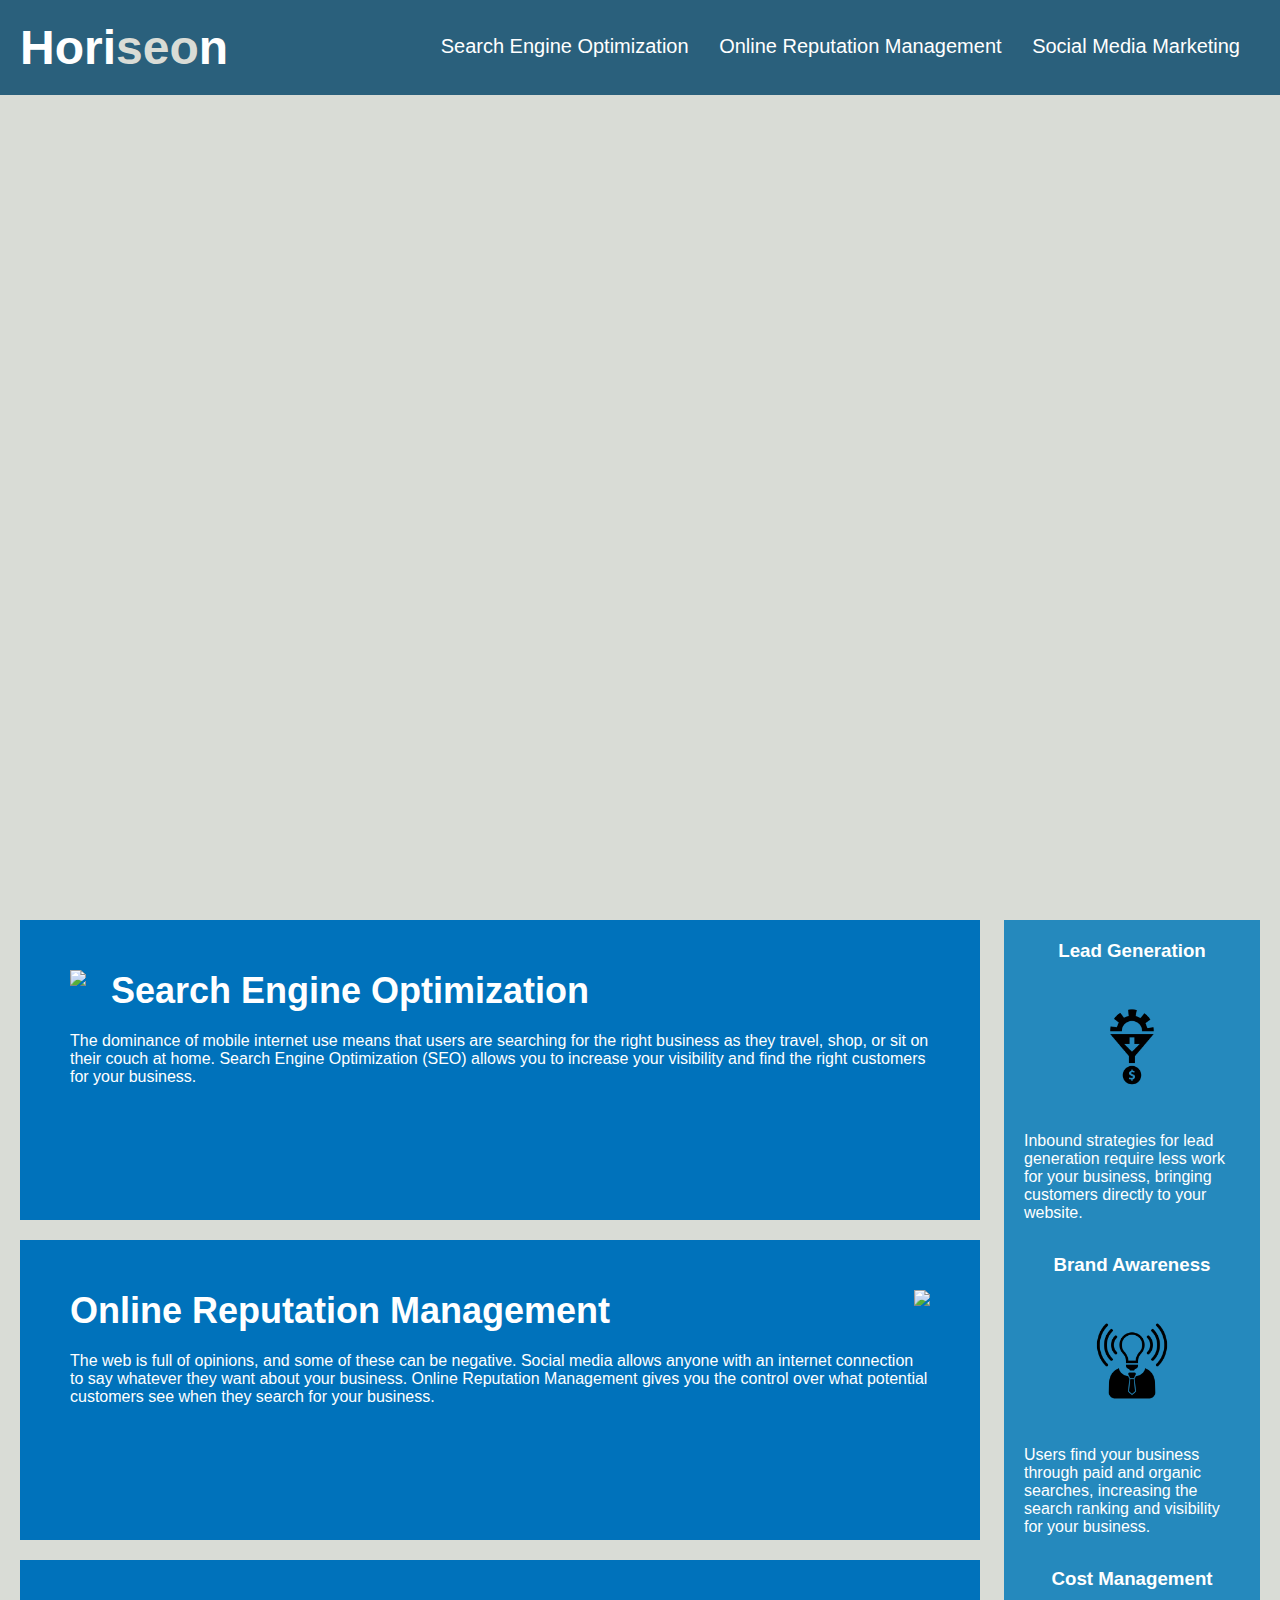
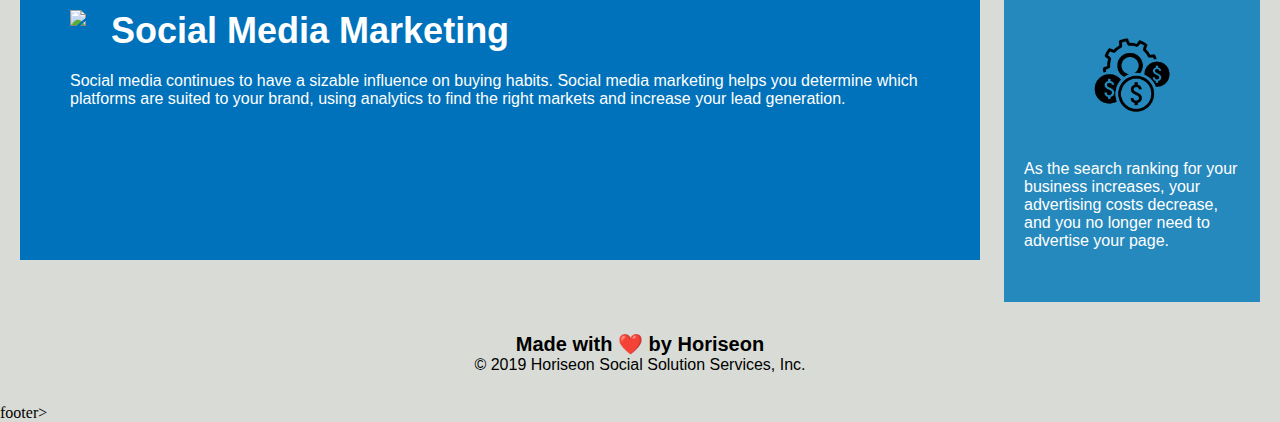
==== Develop/index.html @ 59b56b44 "1st 2hr Session - HTML Sematics & CSS Edits" ====
<!DOCTYPE html>
<html lang="en-us">

<head>
    <meta charset="UTF-8" />
    <meta name="description" content="At Horiseon, we are here to take your site to the next level. Your site is more than just a domain name; Search Engine Optimization, Online Reputation and Social Media Markeing is how we can help get your brand recognised!">
    <meta name="keywords" content="SEO, Search Engine Optimization, Reputation, Management, Social Media, Marketing, Brand Awareness, Cost, Lead Generation">
    <meta name="author" content="Horiseon Social Solution Services, Inc.">
    <meta name="viewport" content="width=device-width, initial-scale=1">
    <link rel="stylesheet" href="./assets/css/style.css">
    <title>Horiseon - SEO, Online Reputation and Social Media Markeing</title>
</head>

<body>
    <!-- Header -->
    <header>
        <h1>Hori<span class="seo">seo</span>n</h1>
        <nav>
            <ul>
                <li>
                    <a href="#search-engine-optimization">Search Engine Optimization</a>
                </li>
                <li>
                    <a href="#online-reputation-management">Online Reputation Management</a>
                </li>
                <li>
                    <a href="#social-media-marketing">Social Media Marketing</a>
                </li>
            </ul>
        </nav>
    </header>
    <!-- Hero Section -->
    <section class="hero"></section>
    <div class="content">
        <div class="search-engine-optimization">
            <img src="./assets/images/search-engine-optimization.jpg" class="float-left" />
            <h2>Search Engine Optimization</h2>
            <p>
                The dominance of mobile internet use means that users are searching for the right business as they travel, shop, or sit on their couch at home. Search Engine Optimization (SEO) allows you to increase your visibility and find the right customers for your business.
            </p>
        </div>
        <div id="online-reputation-management" class="online-reputation-management">
            <img src="./assets/images/online-reputation-management.jpg" class="float-right" />
            <h2>Online Reputation Management</h2>
            <p>
                The web is full of opinions, and some of these can be negative. Social media allows anyone with an internet connection to say whatever they want about your business. Online Reputation Management gives you the control over what potential customers see when they search for your business.
            </p>
        </div>
        <div id="social-media-marketing" class="social-media-marketing">
            <img src="./assets/images/social-media-marketing.jpg" class="float-left" />
            <h2>Social Media Marketing</h2>
            <p>
                Social media continues to have a sizable influence on buying habits. Social media marketing helps you determine which platforms are suited to your brand, using analytics to find the right markets and increase your lead generation.
            </p>
        </div>
    </div>
    <div class="benefits">
        <div class="benefit-lead">
            <h3>Lead Generation</h3>
            <img src="./assets/images/lead-generation.png" />
            <p>
                Inbound strategies for lead generation require less work for your business, bringing customers directly to your website.
            </p>
        </div>
        <div class="benefit-brand">
            <h3>Brand Awareness</h3>
            <img src="./assets/images/brand-awareness.png" />
            <p>
                Users find your business through paid and organic searches, increasing the search ranking and visibility for your business.
            </p>
        </div>
        <div class="benefit-cost">
            <h3>Cost Management</h3>
            <img src="./assets/images/cost-management.png"></img>
            <p>
                As the search ranking for your business increases, your advertising costs decrease, and you no longer need to advertise your page.
            </p>
        </div>
    </div>
    <footer>
        <h2>Made with ❤️️ by Horiseon</h2>
        <p>
            &copy; 2019 Horiseon Social Solution Services, Inc.
        </p>
    </footer>footer>
</body>

</html>
---- Develop/assets/css/style.css ----
* {
    box-sizing: border-box;
    padding: 0;
    margin: 0;
}

body {
    background-color: #d9dcd6;
}

/* Header */
header {
    padding: 20px;
    font-family: 'Trebuchet MS', 'Lucida Sans Unicode', 'Lucida Grande', 'Lucida Sans', Arial, sans-serif;
    background-color: #2a607c;
    color: #ffffff;
}

header h1 {
    display: inline-block;
    font-size: 48px;
}

header h1 .seo {
    color: #d9dcd6;
}

/* Nav */
nav {
    padding-top: 15px;
    margin-right: 20px;
    float: right;
    font-family: 'Gill Sans', 'Gill Sans MT', Calibri, 'Trebuchet MS', sans-serif;
    font-size: 20px;
}

nav ul {
    list-style-type: none;
}

nav ul li {
    display: inline-block;
    margin-left: 25px;
}

a {
    color: #ffffff;
    text-decoration: none;
}

/* Hero */
.hero {
    height: 800px;
    width: 100%;
    margin-bottom: 25px;
    background-image: url("../images/digital-marketing-meeting.jpg");
    background-size: cover;
    background-position: center;
}

/* Main Section */
.content {
    width: 75%;
    display: inline-block;
    margin-left: 20px;
}

.float-left {
    float: left;
    margin-right: 25px;
}

.float-right {
    float: right;
    margin-left: 25px;
}

p {
    font-size: 16px;
}

.benefits {
    margin-right: 20px;
    padding: 20px;
    clear: both;
    float: right;
    width: 20%;
    height: 100%;
    font-family: 'Gill Sans', 'Gill Sans MT', Calibri, 'Trebuchet MS', sans-serif;
    background-color: #2589bd;
}

.benefit-lead, 
.benefit-brand, 
.benefit-cost {
    margin-bottom: 32px;
    color: #ffffff;
}

.benefit-lead h3,
.benefit-brand h3,
.benefit-cost h3 {
    margin-bottom: 10px;
    text-align: center;
}

.benefit-lead img,
.benefit-brand img,
.benefit-cost img {
    display: block;
    margin: 10px auto;
    max-width: 150px;
}

.search-engine-optimization,
.online-reputation-management,
.social-media-marketing {
    margin-bottom: 20px;
    padding: 50px;
    height: 300px;
    font-family: 'Gill Sans', 'Gill Sans MT', Calibri, 'Trebuchet MS', sans-serif;
    background-color: #0072bb;
    color: #ffffff;
}

.search-engine-optimization img,
.online-reputation-management img, 
.social-media-marketing img {
    max-height: 200px;
}

.search-engine-optimization h2,
.online-reputation-management h2,
.social-media-marketing h2 {
    margin-bottom: 20px;
    font-size: 36px;
}

footer {
    padding: 30px;
    clear: both;
    font-family: 'Trebuchet MS', 'Lucida Sans Unicode', 'Lucida Grande', 'Lucida Sans', Arial, sans-serif;
    text-align: center;
}

footer h2 {
    font-size: 20px;
}
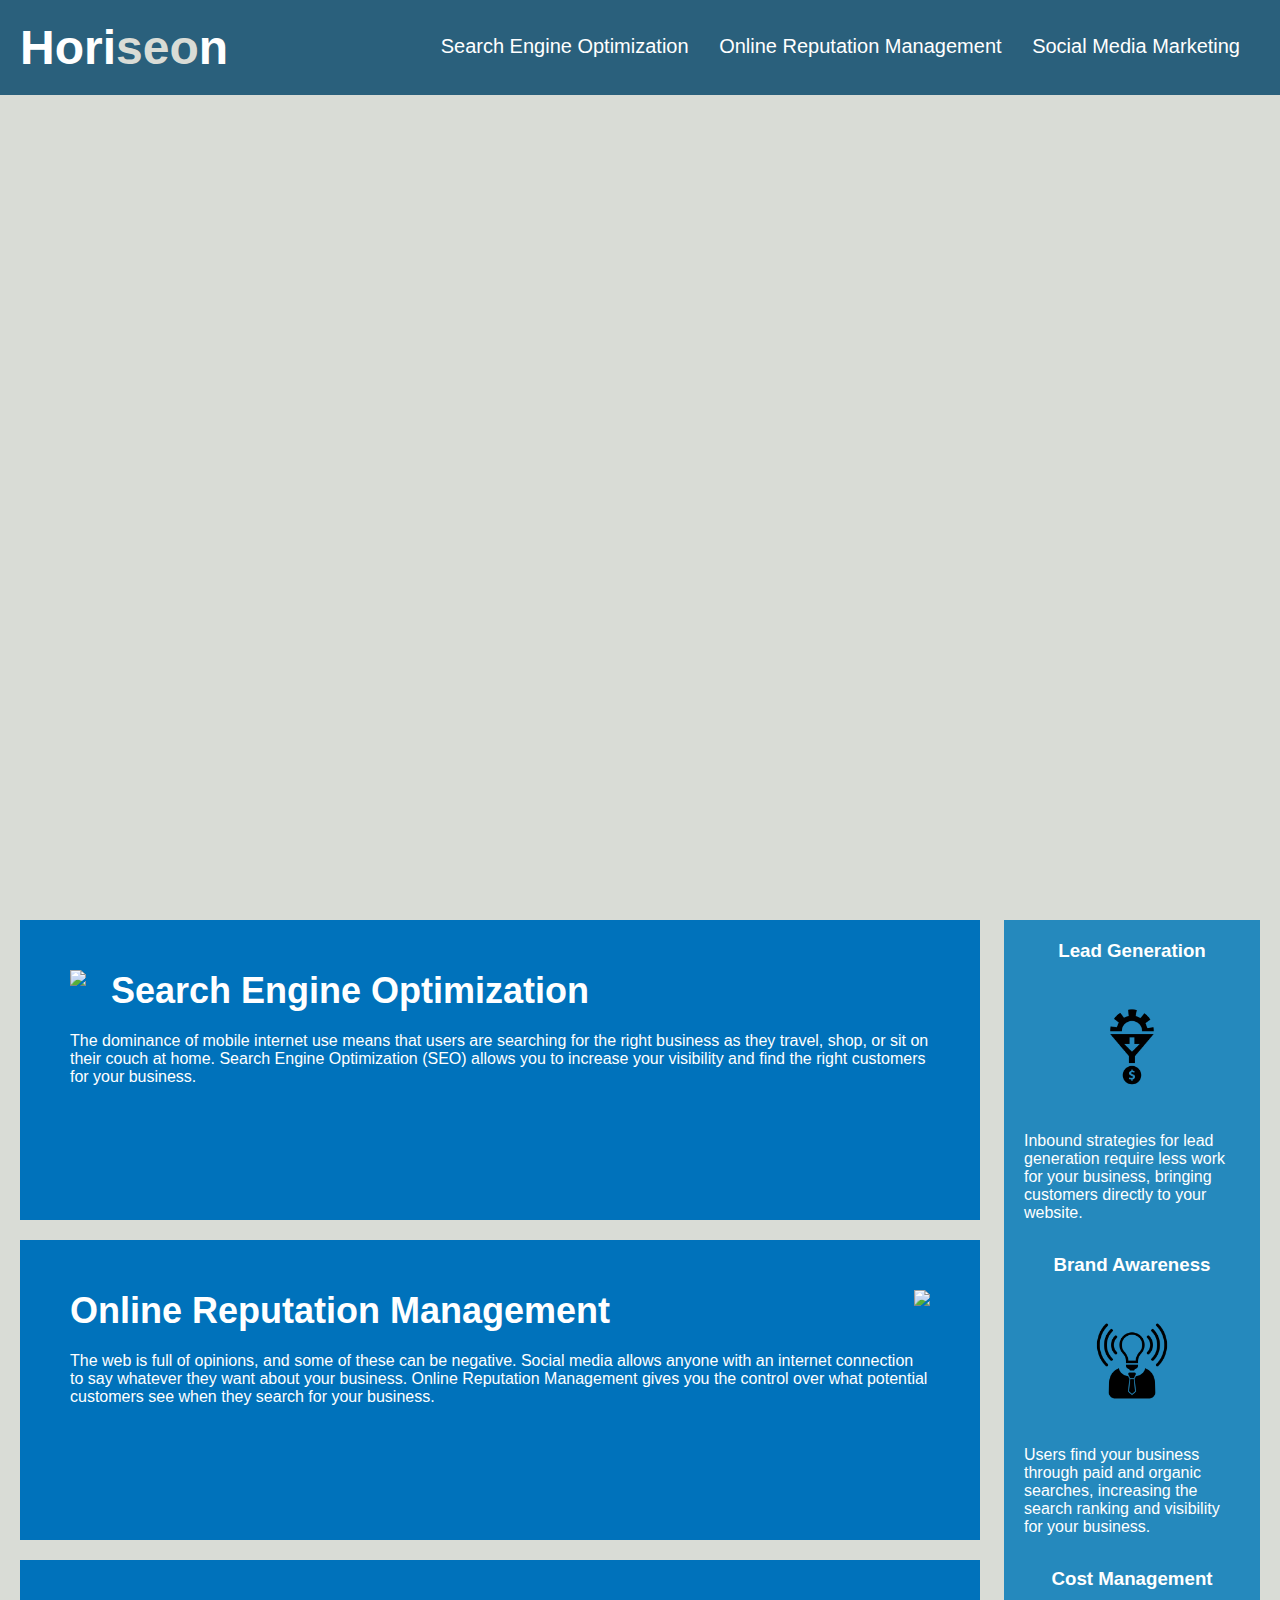
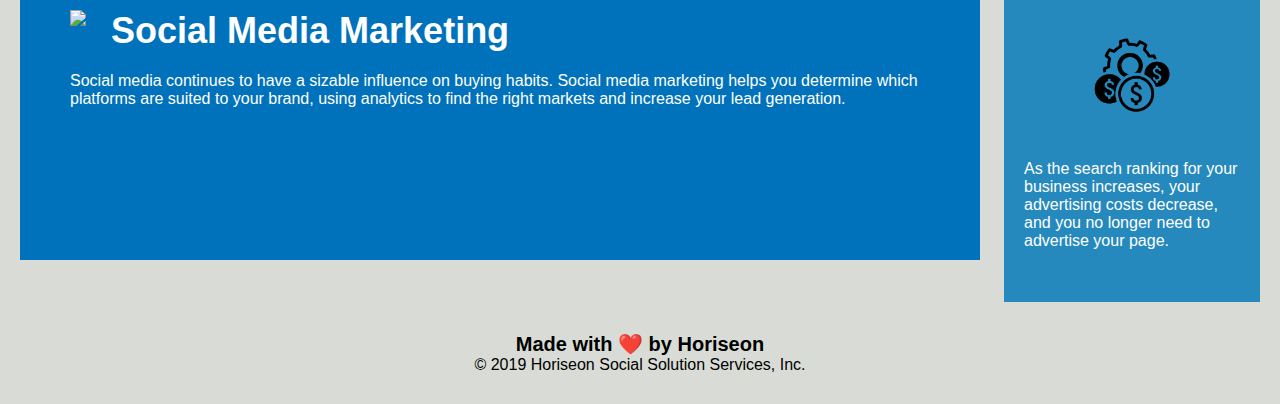
==== commit 6d7696f0: "Comments and Nav Link fixed" ====
--- a/Develop/index.html
+++ b/Develop/index.html
@@ -12,7 +12,7 @@
 </head>
 
 <body>
-    <!-- Header -->
+    <!-- Header & Nav -->
     <header>
         <h1>Hori<span class="seo">seo</span>n</h1>
         <nav>
@@ -31,30 +31,32 @@
     </header>
     <!-- Hero Section -->
     <section class="hero"></section>
-    <div class="content">
-        <div class="search-engine-optimization">
+    <!-- Main -->
+    <main class="content">
+        <section id="search-engine-optimization" class="search-engine-optimization">
             <img src="./assets/images/search-engine-optimization.jpg" class="float-left" />
             <h2>Search Engine Optimization</h2>
             <p>
                 The dominance of mobile internet use means that users are searching for the right business as they travel, shop, or sit on their couch at home. Search Engine Optimization (SEO) allows you to increase your visibility and find the right customers for your business.
             </p>
-        </div>
-        <div id="online-reputation-management" class="online-reputation-management">
+        </section>
+        <section id="online-reputation-management" class="online-reputation-management">
             <img src="./assets/images/online-reputation-management.jpg" class="float-right" />
             <h2>Online Reputation Management</h2>
             <p>
                 The web is full of opinions, and some of these can be negative. Social media allows anyone with an internet connection to say whatever they want about your business. Online Reputation Management gives you the control over what potential customers see when they search for your business.
             </p>
-        </div>
-        <div id="social-media-marketing" class="social-media-marketing">
+        </section>
+        <section id="social-media-marketing" class="social-media-marketing">
             <img src="./assets/images/social-media-marketing.jpg" class="float-left" />
             <h2>Social Media Marketing</h2>
             <p>
                 Social media continues to have a sizable influence on buying habits. Social media marketing helps you determine which platforms are suited to your brand, using analytics to find the right markets and increase your lead generation.
             </p>
-        </div>
-    </div>
-    <div class="benefits">
+        </section>
+    </main>
+    <!-- Sidebar -->
+    <aside class="benefits">
         <div class="benefit-lead">
             <h3>Lead Generation</h3>
             <img src="./assets/images/lead-generation.png" />
@@ -76,13 +78,14 @@
                 As the search ranking for your business increases, your advertising costs decrease, and you no longer need to advertise your page.
             </p>
         </div>
-    </div>
+    </aside>
+    <!-- Footer -->
     <footer>
         <h2>Made with ❤️️ by Horiseon</h2>
         <p>
             &copy; 2019 Horiseon Social Solution Services, Inc.
         </p>
-    </footer>footer>
+    </footer>
 </body>
 
 </html>
--- a/Develop/assets/css/style.css
+++ b/Develop/assets/css/style.css
@@ -79,6 +79,31 @@
     font-size: 16px;
 }
 
+.search-engine-optimization,
+.online-reputation-management,
+.social-media-marketing {
+    margin-bottom: 20px;
+    padding: 50px;
+    height: 300px;
+    font-family: 'Gill Sans', 'Gill Sans MT', Calibri, 'Trebuchet MS', sans-serif;
+    background-color: #0072bb;
+    color: #ffffff;
+}
+
+.search-engine-optimization img,
+.online-reputation-management img, 
+.social-media-marketing img {
+    max-height: 200px;
+}
+
+.search-engine-optimization h2,
+.online-reputation-management h2,
+.social-media-marketing h2 {
+    margin-bottom: 20px;
+    font-size: 36px;
+}
+
+/* Sidebar */
 .benefits {
     margin-right: 20px;
     padding: 20px;
@@ -112,30 +137,7 @@
     max-width: 150px;
 }
 
-.search-engine-optimization,
-.online-reputation-management,
-.social-media-marketing {
-    margin-bottom: 20px;
-    padding: 50px;
-    height: 300px;
-    font-family: 'Gill Sans', 'Gill Sans MT', Calibri, 'Trebuchet MS', sans-serif;
-    background-color: #0072bb;
-    color: #ffffff;
-}
-
-.search-engine-optimization img,
-.online-reputation-management img, 
-.social-media-marketing img {
-    max-height: 200px;
-}
-
-.search-engine-optimization h2,
-.online-reputation-management h2,
-.social-media-marketing h2 {
-    margin-bottom: 20px;
-    font-size: 36px;
-}
-
+/* Footer */
 footer {
     padding: 30px;
     clear: both;
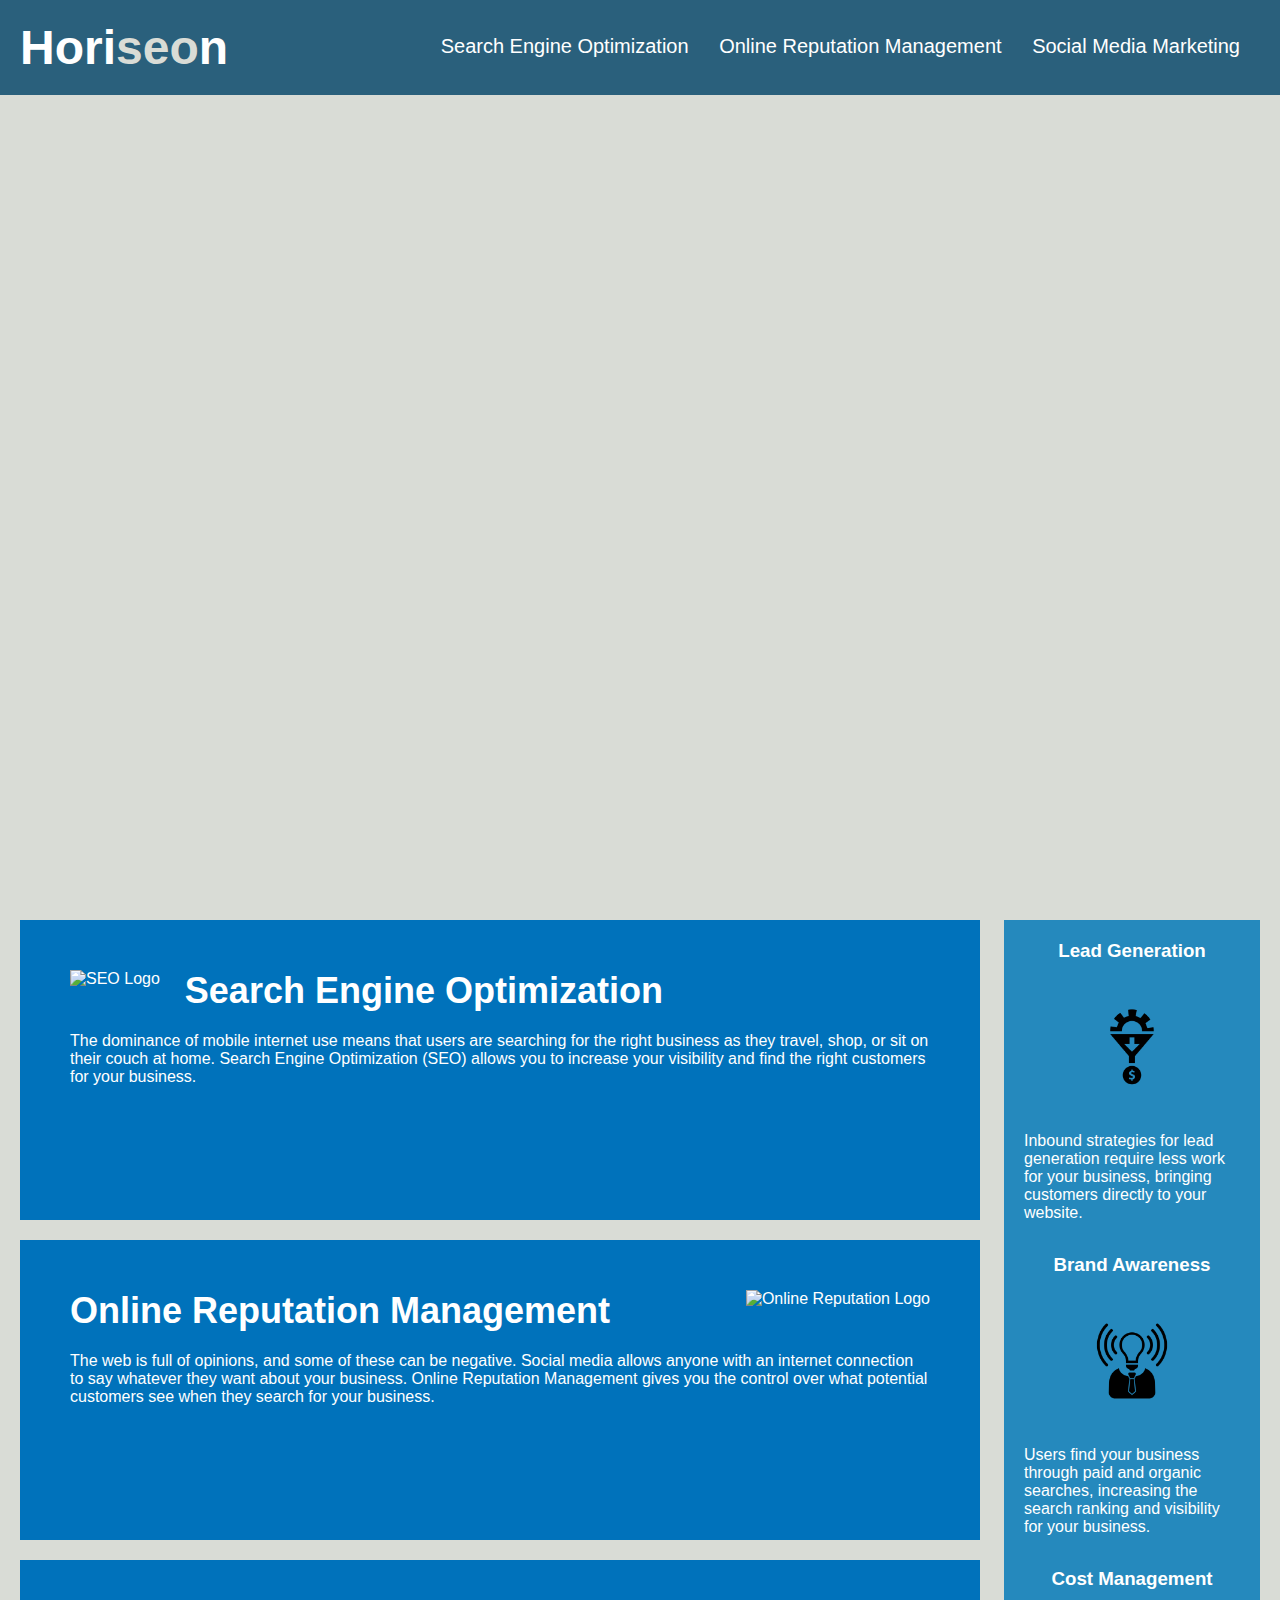
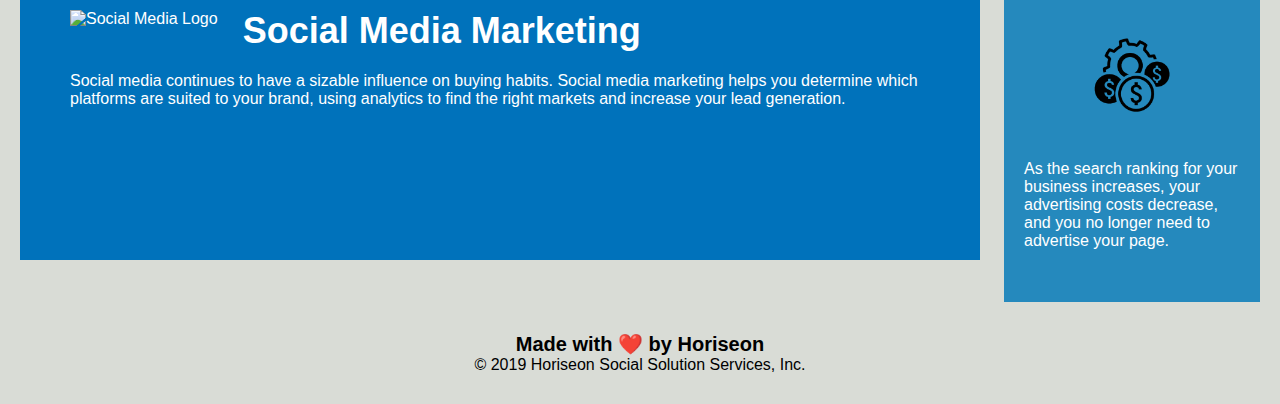
==== commit d2b0debc: "img elements fixed & alt atr added" ====
--- a/Develop/index.html
+++ b/Develop/index.html
@@ -34,21 +34,21 @@
     <!-- Main -->
     <main class="content">
         <section id="search-engine-optimization" class="search-engine-optimization">
-            <img src="./assets/images/search-engine-optimization.jpg" class="float-left" />
+            <img src="./assets/images/search-engine-optimization.jpg" alt="SEO Logo" class="float-left">
             <h2>Search Engine Optimization</h2>
             <p>
                 The dominance of mobile internet use means that users are searching for the right business as they travel, shop, or sit on their couch at home. Search Engine Optimization (SEO) allows you to increase your visibility and find the right customers for your business.
             </p>
         </section>
         <section id="online-reputation-management" class="online-reputation-management">
-            <img src="./assets/images/online-reputation-management.jpg" class="float-right" />
+            <img src="./assets/images/online-reputation-management.jpg" alt="Online Reputation Logo" class="float-right">
             <h2>Online Reputation Management</h2>
             <p>
                 The web is full of opinions, and some of these can be negative. Social media allows anyone with an internet connection to say whatever they want about your business. Online Reputation Management gives you the control over what potential customers see when they search for your business.
             </p>
         </section>
         <section id="social-media-marketing" class="social-media-marketing">
-            <img src="./assets/images/social-media-marketing.jpg" class="float-left" />
+            <img src="./assets/images/social-media-marketing.jpg" alt="Social Media Logo"   class="float-left">
             <h2>Social Media Marketing</h2>
             <p>
                 Social media continues to have a sizable influence on buying habits. Social media marketing helps you determine which platforms are suited to your brand, using analytics to find the right markets and increase your lead generation.
@@ -59,21 +59,21 @@
     <aside class="benefits">
         <div class="benefit-lead">
             <h3>Lead Generation</h3>
-            <img src="./assets/images/lead-generation.png" />
+            <img src="./assets/images/lead-generation.png" alt="Lead Logo">
             <p>
                 Inbound strategies for lead generation require less work for your business, bringing customers directly to your website.
             </p>
         </div>
         <div class="benefit-brand">
             <h3>Brand Awareness</h3>
-            <img src="./assets/images/brand-awareness.png" />
+            <img src="./assets/images/brand-awareness.png" alt="Brand Logo">
             <p>
                 Users find your business through paid and organic searches, increasing the search ranking and visibility for your business.
             </p>
         </div>
         <div class="benefit-cost">
             <h3>Cost Management</h3>
-            <img src="./assets/images/cost-management.png"></img>
+            <img src="./assets/images/cost-management.png" alt="Cost Logo">
             <p>
                 As the search ranking for your business increases, your advertising costs decrease, and you no longer need to advertise your page.
             </p>
